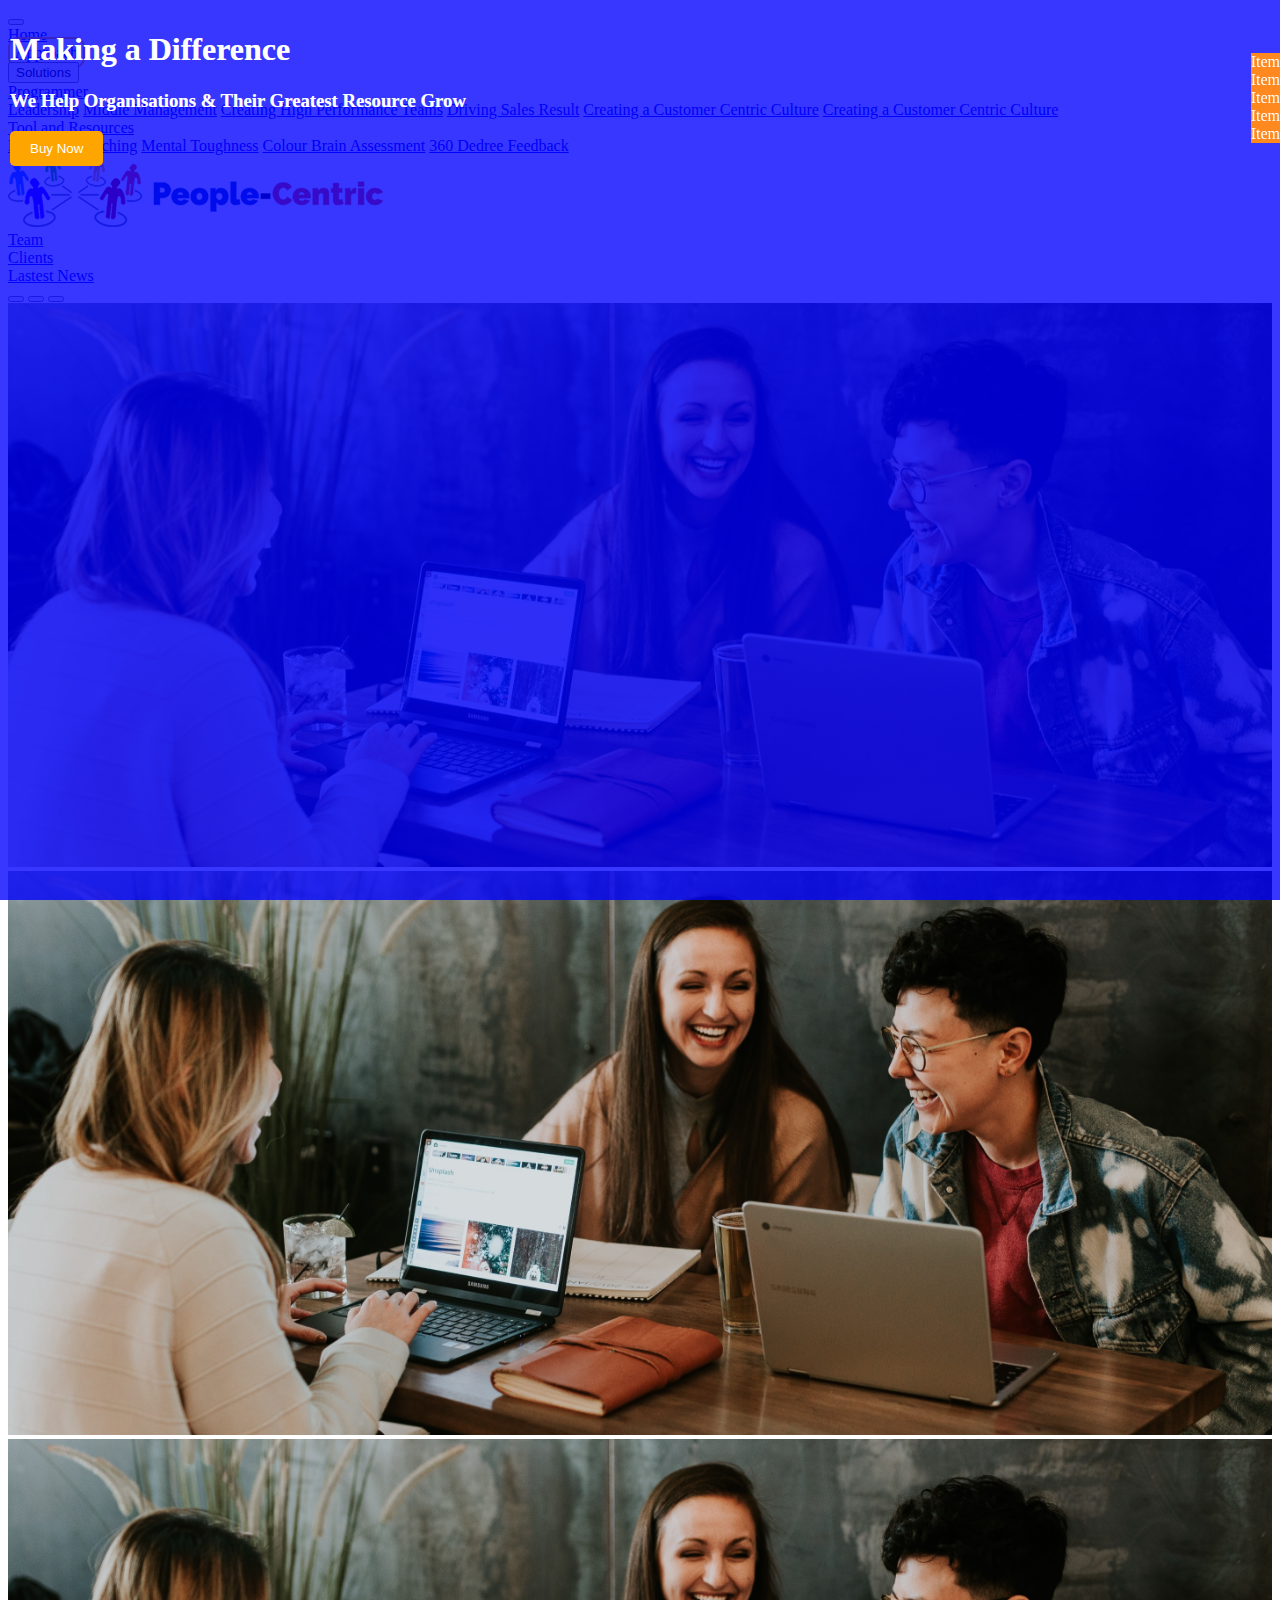
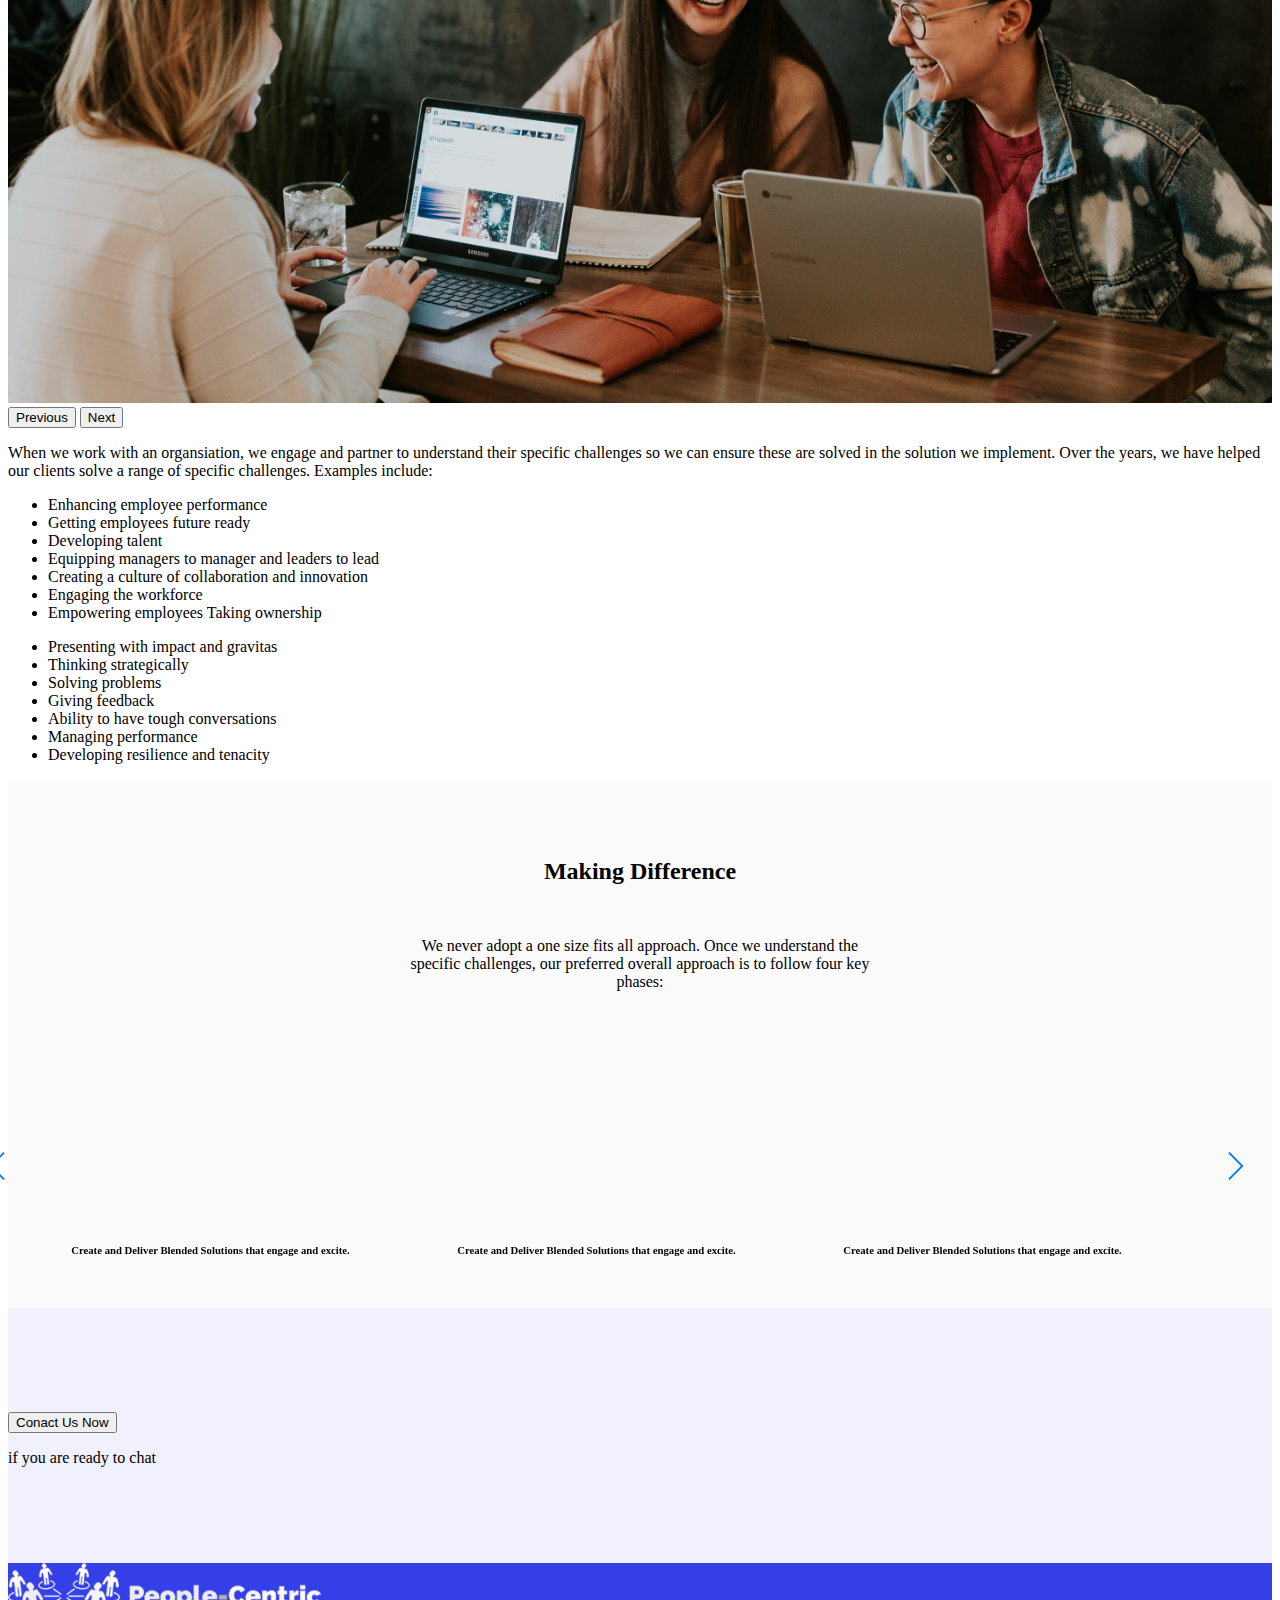
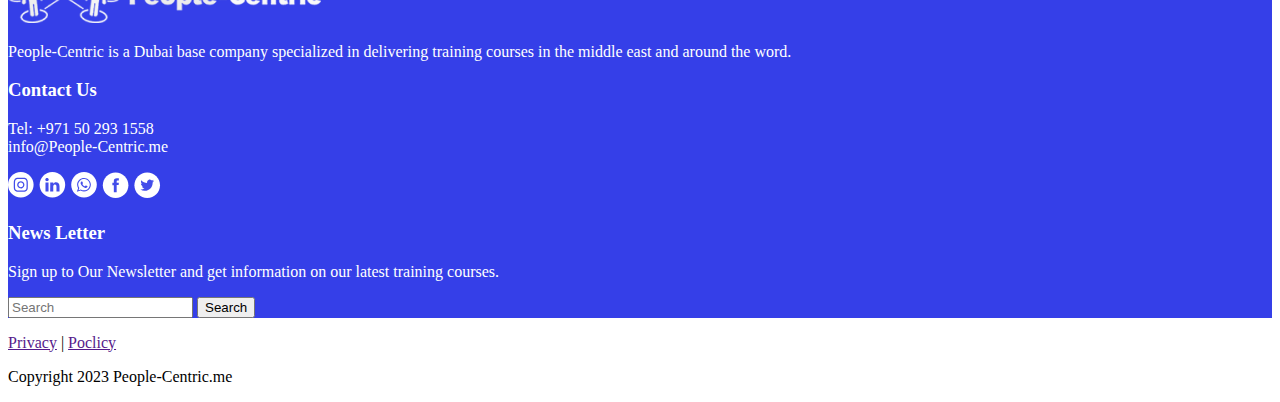
==== approach.html @ beefe62a "magang project 1" ====
<!DOCTYPE html>
<html lang="en">
<head>
    <meta charset="UTF-8">
    <meta name="viewport" content="width=device-width, initial-scale=1.0">
    <title>
        Home
    </title>
    <!-- Link ke Bootstrap CSS -->
    <link href="https://cdn.jsdelivr.net/npm/bootstrap@5.3.2/dist/css/bootstrap.min.css" rel="stylesheet" integrity="sha384-T3c6CoIi6uLrA9TneNEoa7RxnatzjcDSCmG1MXxSR1GAsXEV/Dwwykc2MPK8M2HN" crossorigin="anonymous">
    <link rel="stylesheet" href="css/style.css">
    <link rel="stylesheet" href="css/swiper.css">
</head>
<body>
    <main>
        <!-- Sticky -->
        <div class="stiky">
            <div class="card my-3">
                <div class="card-body">Item</div>
            </div>
            <div class="card my-3">
                <div class="card-body">Item</div>
            </div>
            <div class="card my-3">
                <div class="card-body">Item</div>
            </div>
            <div class="card my-3">
                <div class="card-body">Item</div>
            </div>
            <div class="card my-3">
                <div class="card-body">Item</div>
            </div>
        </div>
        
        <!-- Navigation -->
        <header>
            <nav class="navbar navbar-expand-lg navbar-light bg-light">
                <button class="navbar-toggler" type="button" data-toggle="collapse" data-target="#navbarNavAltMarkup" aria-controls="navbarNavAltMarkup" aria-expanded="false" aria-label="Toggle navigation">
                    <span class="navbar-toggler-icon"></span>
                </button> 
                <div class="collapse navbar-collapse justify-content-center" id="navbarNavAltMarkup">
                    <div class="navbar-nav navi">
                    <li class="nav-item active mx-5  mt-3">
                        <a href="index.html" type="button" class="nav-link ">Home</a>
                    </li>
                    <li class="nav-item mx-5 mt-3">
                        <a class=" nav-link active" href="approach.html">Approach</a>
                    </li>
                    <li class="nav-item mx-5 mt-3">
                        <button type="button" class="btn dropdown-toggle" data-toggle="dropdown">Solutions</button>
                        <div class="dropdown-menu">
                            <div class="dropdown-submenu dropdown-menu-right">
                                    <a class="dropdown-item dropdown-toggle" href="#">Programmer</a>
                                <div class="dropdown-menu">
                                    <a class="dropdown-item" href="#">Leadership</a>
                                    <a class="dropdown-item" href="#">Middle Management</a>
                                    <a class="dropdown-item" href="#">Creating High Performance Teams</a>
                                    <a class="dropdown-item" href="#">Driving Sales Result</a>
                                    <a class="dropdown-item" href="#">Creating a Customer Centric Culture</a>
                                    <a class="dropdown-item" href="#">Creating a Customer Centric Culture</a>
                                </div>
                            </div>
                            <div class="dropdown-submenu">
                                <a class="dropdown-item dropdown-toggle" href="#">Tool and Resources</a>
                            <div class="dropdown-menu">
                                <a class="dropdown-item" href="#">Executive Coaching</a>
                                <a class="dropdown-item" href="#">Mental Toughness</a>
                                <a class="dropdown-item" href="#">Colour Brain Assessment</a>
                                <a class="dropdown-item" href="#">360 Dedree Feedback</a>
                            </div>
                        </div>
                        </div>
                    </li>
                    <li class="nav-item mx-5">
                        <img src="assets/images/logo.png" alt="logo">
                    </li>
                    <li class="nav-item mx-5 mt-3">
                        <a class="nav-link" href="team.html">Team</a>
                    </li>
                    <li class="nav-item mx-5 mt-3">
                        <a class="nav-link" href="#">Clients</a>
                    </li>
                    <li class="nav-item mx-5 mt-3">
                        <a class="nav-link" href="#">Lastest News</a>
                    </li>
                    </div>
                </div>
            </nav>
        </header>
        <!-- Carousel -->
        <div id="myCarousel" class="carousel slide mb-6" data-bs-ride="carousel">
            <div class="carousel-indicators">
                <button type="button" data-bs-target="#myCarousel" data-bs-slide-to="0" class="active" aria-current="true" aria-label="Slide 1"></button>
                <button type="button" data-bs-target="#myCarousel" data-bs-slide-to="1" aria-label="Slide 2"></button>
                <button type="button" data-bs-target="#myCarousel" data-bs-slide-to="2" aria-label="Slide 3"></button>
            </div>
        <div class="carousel-inner">
            <div class="carousel-item active">
                <img class="gambar1" src="assets/images/Rectangle 33.png" alt="">
                <div class="container">
                    <div class="custom-text text-center d-flex flex-column justify-content-center align-items-center">
                        <h1>Making a Difference</h1>
                        <h3>We Help Organisations & Their Greatest Resource Grow</h3>
                        <button class="orange-button px-5">Buy Now</button>
                    </div>
                </div>
            </div>
            <div class="carousel-item">
                <img class="gambar1" src="assets/images/Rectangle 33.png" alt="">
                <div class="container">
                    <div class="custom-text text-center d-flex flex-column justify-content-center align-items-center">
                        <h1>Making a Difference</h1>
                        <h3>We Help Organisations & Their Greatest Resource Grow</h3>
                        <button class="orange-button px-5">Buy Now</button>
                    </div>
                </div>
            </div>
            <div class="carousel-item">
                <img class="gambar1" src="assets/images/Rectangle 33.png" alt="">
                    <div class="container">
                        <div class="custom-text text-center d-flex flex-column justify-content-center align-items-center">
                            <h1>Making a Difference</h1>
                            <h3>We Help Organisations & Their Greatest Resource Grow</h3>
                            <button class="orange-button px-5">Buy Now</button>
                        </div>
                    </div>
                </div>
            </div>
            <button class="carousel-control-prev" type="button" data-bs-target="#myCarousel" data-bs-slide="prev">
                <span class="carousel-control-prev-icon" aria-hidden="true"></span>
                <span class="visually-hidden">Previous</span>
            </button>
            <button class="carousel-control-next" type="button" data-bs-target="#myCarousel" data-bs-slide="next">
                <span class="carousel-control-next-icon" aria-hidden="true"></span>
                <span class="visually-hidden">Next</span>
            </button>
        </div>
        <div class="container px-auto py-3">
            <p>
                When we work with an organsiation, we engage and partner to understand their specific challenges so we can ensure these are solved in the solution we implement. Over the years, we have helped our clients solve a range of specific challenges. Examples include:
            </p>
        </div>
        <div class="container mx-auto">
            <div class="row px-5">
                <div class="col-lg-6 pc-auto py-2">
                    <ul>
                        <li>Enhancing employee performance</li>
                        <li>Getting employees future ready</li>
                        <li>Developing talent</li>
                        <li>Equipping managers to manager and leaders to lead</li>
                        <li>Creating a culture of collaboration and innovation</li>
                        <li>Engaging the workforce</li>
                        <li>Empowering employees Taking ownership</li>
                    </ul>
                </div>
                <div class="col-lg-6 pc-auto py-2">
                    <ul>
                        <li>Presenting with impact and gravitas</li> 
                        <li>Thinking strategically</li> 
                        <li>Solving problems</li> 
                        <li>Giving feedback</li> 
                        <li>Ability to have tough conversations</li> 
                        <li>Managing performance</li> 
                        <li>Developing resilience and tenacity</li>
                    </ul>
                </div>
            </div>
        </div>
        <div id="services" class="cards-2">
            <div class="container">
                <div class="row">
                    <div class="col-lg-12 justify-content-center">
                        <h2><strong>Making Difference</strong></h2>
                        <p>We never adopt a one size fits all approach. Once we understand the <br>
                            specific challenges, our preferred overall approach is to follow four key <br>
                            phases:
                        </p>
                    </div> <!-- end of col -->
                </div> <!-- end of row -->
            </div> <!-- end of container -->
        </div> 
        <!-- Testimonials -->
        <div class="slider">
            <div class="row">
                <div class="col-lg-12">
                    <!-- Card Slider -->
                    <div class="slider-container">
                        <div class="swiper-container card-slider">
                            <div class="swiper-wrapper">
                                
                                <!-- Slide -->
                                <div class="swiper-slide">
                                    <div class="card">
                                        <div class="card-body text-left">
                                            <div class="text-left">
                                                <iframe src="https://www.youtube.com/embed/bhvFPssXGdQ?si=_O1YnfizIsXQ5X53" title="YouTube video player" frameborder="0" allow="accelerometer; autoplay; clipboard-write; encrypted-media; gyroscope; picture-in-picture; web-share" allowfullscreen></iframe>
                                            </div>
                                            <h6>
                                                Create and Deliver Blended Solutions that engage and excite.
                                            </h6>
                                        </div>
                                    </div>
                                </div> <!-- end of swiper-slide -->
                                <!-- end of slide -->
        
                                <div class="swiper-slide">
                                    <div class="card">
                                        <div class="card-body text-left">
                                            <div class="text-left">
                                                <iframe src="https://www.youtube.com/embed/bhvFPssXGdQ?si=_O1YnfizIsXQ5X53" title="YouTube video player" frameborder="0" allow="accelerometer; autoplay; clipboard-write; encrypted-media; gyroscope; picture-in-picture; web-share" allowfullscreen></iframe>
                                            </div>
                                            <h6>
                                                Create and Deliver Blended Solutions that engage and excite.
                                            </h6>
                                        </div>
                                    </div>
                                </div> <!-- end of swiper-slide -->
                                <!-- end of slide -->
        
                                <div class="swiper-slide">
                                    <div class="card">
                                        <div class="card-body text-left">
                                            <div class="text-left">
                                                <iframe src="https://www.youtube.com/embed/bhvFPssXGdQ?si=_O1YnfizIsXQ5X53" title="YouTube video player" frameborder="0" allow="accelerometer; autoplay; clipboard-write; encrypted-media; gyroscope; picture-in-picture; web-share" allowfullscreen></iframe>
                                            </div>
                                            <h6>
                                                Create and Deliver Blended Solutions that engage and excite.
                                            </h6>
                                        </div>
                                    </div>
                                </div> <!-- end of swiper-slide -->
                                <!-- end of slide -->
        
                                <div class="swiper-slide">
                                    <div class="card">
                                        <div class="card-body text-left">
                                            <div class="text-left">
                                                <iframe src="https://www.youtube.com/embed/bhvFPssXGdQ?si=_O1YnfizIsXQ5X53" title="YouTube video player" frameborder="0" allow="accelerometer; autoplay; clipboard-write; encrypted-media; gyroscope; picture-in-picture; web-share" allowfullscreen></iframe>
                                            </div>
                                            <h6>
                                                Create and Deliver Blended Solutions that engage and excite.
                                            </h6>
                                        </div>
                                    </div>
                                </div> <!-- end of swiper-slide -->
                                <!-- end of slide -->
        
                                <div class="swiper-slide">
                                    <div class="card">
                                        <div class="card-body text-left">
                                            <div class="text-left">
                                                <iframe src="https://www.youtube.com/embed/bhvFPssXGdQ?si=_O1YnfizIsXQ5X53" title="YouTube video player" frameborder="0" allow="accelerometer; autoplay; clipboard-write; encrypted-media; gyroscope; picture-in-picture; web-share" allowfullscreen></iframe>
                                            </div>
                                            <h6>
                                                Create and Deliver Blended Solutions that engage and excite.
                                            </h6>
                                        </div>
                                    </div>
                                </div> <!-- end of swiper-slide -->
                                <!-- end of slide -->
        
                                <div class="swiper-slide">
                                    <div class="card">
                                        <div class="card-body text-left">
                                            <div class="text-left">
                                                <iframe src="https://www.youtube.com/embed/bhvFPssXGdQ?si=_O1YnfizIsXQ5X53" title="YouTube video player" frameborder="0" allow="accelerometer; autoplay; clipboard-write; encrypted-media; gyroscope; picture-in-picture; web-share" allowfullscreen></iframe>
                                            </div>
                                            <h6>
                                                Create and Deliver Blended Solutions that engage and excite.
                                            </h6>
                                        </div>
                                    </div>
                                </div> <!-- end of swiper-slide -->
                                <!-- end of slide -->
                            
                            </div> <!-- end of swiper-wrapper -->
        
                            <!-- Add Arrows -->
                            <div class="swiper-button-next"></div>
                            <div class="swiper-button-prev"></div>
                            <!-- end of add arrows -->
        
                        </div> <!-- end of swiper-container -->
                    </div> <!-- end of sliedr-container -->
                    <!-- end of card slider -->

                </div> <!-- end of col -->
            </div> <!-- end of row -->
        </div> <!-- end of slider -->
    <!-- end of testimonials -->
    <div id="intro2" class="basic-1 intro2">
        <div class="container">
            <div class="row">
                <div class="col-lg-12">
                    <div class="text-container">
                        <div class="section-title text-center">
                            <button class="btn btn-warning">Conact Us Now</button>
                            <p>if you are ready to chat</p>
                        </div>
                    </div> <!-- end of text-container -->
                </div> <!-- end of col -->
            </div> <!-- end of row -->
        </div> <!-- end of container -->
    </div> <!-- end of basic-1 -->
        <!-- FOOTER -->
        <footer class="">
            <section class="footer-section">
                <div class="container p-3">
                    <div class="row">
                    <div class="col-lg-4">
                        <img class="footer-logo" src="assets/images/footer-logo.png" alt="">
                        <p class="footer-subtitle">People-Centric is a Dubai base company specialized in delivering training courses in the middle east and around the word.</p>
                    </div>
                    <div class="col-lg-3">
                        <h3 class="footer-title">Contact Us</h3>
                        <p class="footer-subtitle">Tel: +971 50 293 1558
                        <br>info@People-Centric.me</p>
                        <svg xmlns="http://www.w3.org/2000/svg" width="153" height="27" viewBox="0 0 153 27" fill="none">
                            <path d="M44.403 25.6028C51.473 25.6028 57.2044 19.8714 57.2044 12.8014C57.2044 5.73138 51.473 0 44.403 0C37.3329 0 31.6016 5.73138 31.6016 12.8014C31.6016 19.8714 37.3329 25.6028 44.403 25.6028Z" fill="white"/>
                            <path d="M51.5128 14.3431V19.598H48.4705V14.6987C48.4705 13.4739 47.9964 12.6047 46.9296 12.6047C46.5864 12.6124 46.2531 12.7216 45.9719 12.9185C45.6906 13.1154 45.474 13.3911 45.3492 13.711C45.2793 13.9547 45.2525 14.2087 45.2702 14.4617V19.598H42.2279C42.2279 19.598 42.2674 11.3008 42.2279 10.4316H45.2702V11.7354C45.2307 11.7354 45.2307 11.7354 45.2307 11.7749H45.2702C45.5407 11.2965 45.9389 10.9027 46.4203 10.6375C46.9018 10.3724 47.4475 10.2463 47.9964 10.2735C50.0114 10.2735 51.5128 11.5774 51.5128 14.3826V14.3431ZM39.0275 6.0064C38.8083 5.99027 38.5881 6.01891 38.3804 6.09059C38.1726 6.16226 37.9816 6.27546 37.8189 6.42331C37.6563 6.57116 37.5255 6.75056 37.4344 6.95059C37.3433 7.15061 37.2938 7.36708 37.2891 7.58682C37.2885 7.80473 37.3329 8.02041 37.4196 8.22031C37.5064 8.42021 37.6335 8.60002 37.7931 8.74844C37.9526 8.89686 38.1411 9.01068 38.3468 9.08275C38.5524 9.15482 38.7707 9.18359 38.988 9.16724H39.0275C39.2448 9.18359 39.4631 9.15482 39.6688 9.08275C39.8744 9.01068 40.0629 8.89686 40.2225 8.74844C40.382 8.60002 40.5092 8.42021 40.5959 8.22031C40.6826 8.02041 40.7271 7.80473 40.7265 7.58682C40.7271 7.36892 40.6826 7.15324 40.5959 6.95334C40.5092 6.75344 40.382 6.57363 40.2225 6.42521C40.0629 6.27679 39.8744 6.16297 39.6688 6.0909C39.4631 6.01883 39.2448 5.99006 39.0275 6.0064ZM37.4866 19.598H40.5289V10.4316H37.4866V19.598Z" fill="#434DEA"/>
                            <path d="M107.606 26.0012C114.676 26.0012 120.407 20.2699 120.407 13.1998C120.407 6.12982 114.676 0.398438 107.606 0.398438C100.536 0.398438 94.8047 6.12982 94.8047 13.1998C94.8047 20.2699 100.536 26.0012 107.606 26.0012Z" fill="white"/>
                            <path d="M105.829 20.2318H108.674V13.1199H110.649L110.847 10.7492H108.674V9.40588C108.674 8.85273 108.792 8.61567 109.306 8.61567H110.847V6.16602H108.911C106.777 6.16602 105.829 7.11427 105.829 8.89224V10.7492H104.367V13.1594H105.829V20.2318Z" fill="#434DEA"/>
                            <path d="M12.8014 25.6028C19.8714 25.6028 25.6028 19.8714 25.6028 12.8014C25.6028 5.73138 19.8714 0 12.8014 0C5.73138 0 0 5.73138 0 12.8014C0 19.8714 5.73138 25.6028 12.8014 25.6028Z" fill="white"/>
                            <path d="M12.7985 7.03387H15.6432C16.0868 7.05146 16.5257 7.13126 16.9471 7.27093C17.2596 7.37586 17.5435 7.55176 17.7765 7.78484C18.0096 8.01791 18.1855 8.30182 18.2905 8.61429C18.4301 9.03566 18.5099 9.47456 18.5275 9.91813C18.567 10.6688 18.567 10.8664 18.567 12.7629C18.567 14.6594 18.567 14.8569 18.5275 15.6076C18.5099 16.0512 18.4301 16.4901 18.2905 16.9115C18.1855 17.224 18.0096 17.5079 17.7765 17.7409C17.5435 17.974 17.2596 18.1499 16.9471 18.2548C16.5257 18.3945 16.0868 18.4743 15.6432 18.4919H9.95374C9.51017 18.4743 9.07126 18.3945 8.64989 18.2548C8.33742 18.1499 8.05352 17.974 7.82044 17.7409C7.58737 17.5079 7.41147 17.224 7.30653 16.9115C7.16686 16.4901 7.08706 16.0512 7.06947 15.6076C7.02996 14.8569 7.02996 14.6594 7.02996 12.7629C7.02996 10.8664 7.02996 10.6688 7.06947 9.91813C7.08706 9.47456 7.16686 9.03566 7.30653 8.61429C7.41147 8.30182 7.58737 8.01791 7.82044 7.78484C8.05352 7.55176 8.33742 7.37586 8.64989 7.27093C9.07126 7.13126 9.51017 7.05146 9.95374 7.03387H12.7985ZM12.7985 5.76953H9.91423C9.32268 5.79193 8.73733 5.89836 8.17576 6.08561C7.25252 6.48127 6.51687 7.21692 6.12122 8.14016C5.93396 8.70173 5.82754 9.28708 5.80513 9.87862C5.76562 10.6293 5.76562 10.8664 5.76562 12.7629C5.76562 14.6594 5.76562 14.8965 5.80513 15.6472C5.82754 16.2387 5.93396 16.824 6.12122 17.3856C6.51687 18.3089 7.25252 19.0445 8.17576 19.4402C8.73733 19.6274 9.32268 19.7338 9.91423 19.7562H15.6828C16.2743 19.7338 16.8597 19.6274 17.4212 19.4402C18.3445 19.0445 19.0801 18.3089 19.4758 17.3856C19.663 16.824 19.7694 16.2387 19.7918 15.6472C19.8314 14.8965 19.8314 14.6594 19.8314 12.7629C19.8314 10.8664 19.8314 10.6293 19.7918 9.87862C19.7694 9.28708 19.663 8.70173 19.4758 8.14016C19.0801 7.21692 18.3445 6.48127 17.4212 6.08561C16.8597 5.89836 16.2743 5.79193 15.6828 5.76953H12.7985Z" fill="#434DEA"/>
                            <path d="M12.799 9.16602C12.0801 9.16602 11.3773 9.3792 10.7795 9.77862C10.1818 10.178 9.71588 10.7457 9.44076 11.4099C9.16564 12.0741 9.09365 12.805 9.23391 13.5101C9.37416 14.2152 9.72036 14.8629 10.2287 15.3713C10.7371 15.8796 11.3848 16.2258 12.0899 16.3661C12.795 16.5064 13.5259 16.4344 14.1901 16.1593C14.8543 15.8841 15.422 15.4182 15.8214 14.8205C16.2208 14.2227 16.434 13.5199 16.434 12.801C16.434 11.8369 16.051 10.9124 15.3693 10.2307C14.6876 9.54898 13.7631 9.16602 12.799 9.16602ZM12.799 15.1321C12.338 15.1321 11.8873 14.9954 11.5039 14.7392C11.1206 14.4831 10.8218 14.119 10.6454 13.6931C10.4689 13.2671 10.4228 12.7984 10.5127 12.3462C10.6026 11.894 10.8247 11.4786 11.1507 11.1526C11.4767 10.8266 11.8921 10.6046 12.3443 10.5147C12.7964 10.4247 13.2652 10.4709 13.6911 10.6473C14.1171 10.8237 14.4811 11.1225 14.7373 11.5059C14.9934 11.8892 15.1301 12.3399 15.1301 12.801C15.1355 13.1086 15.0789 13.4141 14.9636 13.6994C14.8483 13.9846 14.6768 14.2437 14.4593 14.4612C14.2418 14.6788 13.9826 14.8503 13.6974 14.9656C13.4122 15.0808 13.1066 15.1375 12.799 15.1321Z" fill="#434DEA"/>
                            <path d="M17.4265 9.04892C17.4266 9.16129 17.4039 9.27251 17.3597 9.37584C17.3156 9.47917 17.2509 9.57246 17.1696 9.65004C17.0884 9.72763 16.9922 9.7879 16.8869 9.82719C16.7816 9.86649 16.6695 9.88399 16.5572 9.87864C16.3372 9.87864 16.1261 9.79122 15.9705 9.63562C15.8149 9.48002 15.7275 9.26897 15.7275 9.04892C15.7222 8.93668 15.7397 8.82452 15.779 8.71925C15.8182 8.61398 15.8785 8.51779 15.9561 8.43651C16.0337 8.35523 16.127 8.29055 16.2303 8.2464C16.3336 8.20226 16.4449 8.17956 16.5572 8.17969C16.6714 8.17969 16.7844 8.20217 16.8899 8.24585C16.9953 8.28954 17.0911 8.35357 17.1719 8.43428C17.2526 8.515 17.3166 8.61082 17.3603 8.71628C17.404 8.82174 17.4265 8.93477 17.4265 9.04892Z" fill="white"/>
                            <path d="M76.0045 25.6028C83.0745 25.6028 88.8059 19.8714 88.8059 12.8014C88.8059 5.73138 83.0745 0 76.0045 0C68.9345 0 63.2031 5.73138 63.2031 12.8014C63.2031 19.8714 68.9345 25.6028 76.0045 25.6028Z" fill="white"/>
                            <path fill-rule="evenodd" clip-rule="evenodd" d="M82.8778 12.4469C82.7619 10.7068 81.9926 9.07474 80.7243 7.87781C79.4559 6.68087 77.7821 6.00743 76.0382 5.99244C74.2943 5.97745 72.6091 6.62201 71.3204 7.79697C70.0316 8.97193 69.2345 10.5905 69.0886 12.3283V12.6049C69.0815 13.8589 69.4235 15.0902 70.0764 16.1609L68.8516 19.8353L72.6446 18.6105C73.6913 19.1966 74.8733 19.4985 76.0729 19.4863C77.2725 19.4741 78.448 19.1482 79.4826 18.541C80.5173 17.9338 81.375 17.0664 81.9706 16.025C82.5662 14.9837 82.879 13.8046 82.8778 12.6049V12.4469ZM76.003 18.3735C74.8667 18.375 73.7546 18.0455 72.8026 17.4252L70.5505 18.1364L71.3012 16.0028C70.5745 15.0197 70.1864 13.8274 70.1949 12.6049C70.1898 12.4197 70.203 12.2344 70.2344 12.0518C70.4141 10.6394 71.1063 9.34227 72.1794 8.40671C73.2526 7.47115 74.6321 6.96235 76.0557 6.97698C77.4794 6.99161 78.8481 7.52863 79.9018 8.48605C80.9555 9.44346 81.6209 10.7546 81.7715 12.1703V12.6049C81.7715 14.1348 81.1637 15.6021 80.0819 16.6839C79.0001 17.7657 77.5329 18.3735 76.003 18.3735Z" fill="#434DEA"/>
                            <path fill-rule="evenodd" clip-rule="evenodd" d="M79.1295 13.9878L77.9837 13.4742C77.8257 13.3951 77.7071 13.3556 77.6281 13.5532L77.075 14.1853C76.9959 14.3039 76.8774 14.3039 76.7194 14.2249C76.2072 14.0443 75.7369 13.7621 75.3365 13.3951C74.978 13.0608 74.6716 12.6746 74.4278 12.2493C74.4048 12.2244 74.3874 12.1948 74.3769 12.1626C74.3663 12.1304 74.3628 12.0962 74.3665 12.0625C74.3703 12.0288 74.3812 11.9963 74.3986 11.9672C74.416 11.9381 74.4394 11.913 74.4673 11.8937L74.7438 11.6172C74.7667 11.5969 74.7809 11.5686 74.7834 11.5381L74.9019 11.3406C74.9296 11.2925 74.9442 11.238 74.9442 11.1825C74.9442 11.1271 74.9296 11.0726 74.9019 11.0245L74.3883 9.79968C74.2302 9.44409 74.1117 9.52311 73.9932 9.52311H73.6771C73.5851 9.52311 73.4943 9.54453 73.412 9.58567C73.3297 9.62682 73.2581 9.68656 73.2029 9.76017C73.0091 9.93333 72.8555 10.1469 72.7531 10.3858C72.6507 10.6248 72.602 10.8832 72.6103 11.143C72.6113 11.3464 72.6515 11.5476 72.7288 11.7357C72.8444 12.1547 73.0463 12.545 73.3215 12.8815C73.4005 13 74.4673 14.7385 76.2057 15.4102C77.9442 16.0818 77.9047 15.8448 78.2208 15.8448C78.5369 15.8448 79.248 15.4102 79.3666 15.0151C79.4878 14.7706 79.5293 14.4942 79.4851 14.2249L79.1295 13.9878Z" fill="#434DEA"/>
                            <path d="M139.208 26.0012C146.278 26.0012 152.009 20.2699 152.009 13.1998C152.009 6.12982 146.278 0.398438 139.208 0.398438C132.138 0.398438 126.406 6.12982 126.406 13.1998C126.406 20.2699 132.138 26.0012 139.208 26.0012Z" fill="white"/>
                            <path d="M132.375 17.5074C133.657 18.3384 135.154 18.7777 136.682 18.7718C141.897 18.7718 144.821 14.3466 144.663 10.3956C145.22 10.0092 145.691 9.5114 146.046 8.93366C145.547 9.17394 145.014 9.33396 144.465 9.40779C145.049 9.04388 145.483 8.48337 145.69 7.82737C145.133 8.14484 144.535 8.38414 143.912 8.53856C143.496 8.07141 142.935 7.75684 142.32 7.64488C141.704 7.53293 141.069 7.63 140.515 7.92068C139.96 8.21136 139.519 8.67895 139.262 9.24909C139.004 9.81924 138.944 10.4592 139.092 11.0672C137.979 11.0118 136.89 10.7229 135.896 10.2191C134.903 9.7154 134.026 9.00819 133.323 8.14345C132.961 8.76178 132.85 9.4951 133.012 10.193C133.173 10.891 133.596 11.5006 134.192 11.897C133.733 11.9009 133.282 11.7779 132.889 11.5414C132.885 12.2024 133.112 12.8439 133.53 13.3559C133.948 13.8678 134.532 14.2181 135.18 14.3466C134.754 14.4592 134.308 14.4727 133.876 14.3861C134.062 14.9469 134.416 15.437 134.889 15.7903C135.363 16.1437 135.933 16.3431 136.524 16.3616C135.338 17.2608 133.854 17.6709 132.375 17.5074Z" fill="#434DEA"/>
                        </svg>
                    </div>
                        <div class="col-lg-5">
                            <h3 class="footer-title">News Letter</h3>
                            <p class="footer-subtitle">Sign up to Our Newsletter and get information on our latest training courses.</p>
                            <div class="row">
                                <form class="form-inline my-2 my-lg-0">
                                    <input class="form- mr-sm-2" type="text" placeholder="Search" aria-label="Search">
                                    <button class="btn btn-warning my-2 my-sm-0" type="submit">Search</button>
                                </form>
                            </div>
                            
                        </div>
                    </div>
                </div>
            </section>
            <div class="container px-auto">
                <p class="pt-2 float-end"><a href="">Privacy</a> | <a href="">Poclicy</a></p>
                <p class="py-2">Copyright 2023 People-Centric.me</p>
            </div>
        </footer>
      </main>
        <!-- Script JavaScript untuk Bootstrap (diperlukan) -->
        <script src="https://ajax.googleapis.com/ajax/libs/jquery/3.5.1/jquery.min.js"></script>
        <script src="https://cdnjs.cloudflare.com/ajax/libs/popper.js/1.16.0/umd/popper.min.js"></script>
        <script src="https://maxcdn.bootstrapcdn.com/bootstrap/4.5.2/js/bootstrap.min.js"></script>
        <script src="https://cdn.jsdelivr.net/npm/@popperjs/core@2.9.2/dist/umd/popper.min.js" integrity="sha384-IQsoLXl5PILFhosVNubq5LC7Qb9DXgDA9i+tQ8Zj3iwWAwPtgFTxbJ8NT4GN1R8p" crossorigin="anonymous"></script>
        <script src="https://cdn.jsdelivr.net/npm/bootstrap@5.0.2/dist/js/bootstrap.min.js" integrity="sha384-cVKIPhGWiC2Al4u+LWgxfKTRIcfu0JTxR+EQDz/bgldoEyl4H0zUF0QKbrJ0EcQF" crossorigin="anonymous"></script>
        <script src="https://cdn.jsdelivr.net/npm/bootstrap@5.0.2/dist/js/bootstrap.bundle.min.js" integrity="sha384-MrcW6ZMFYlzcLA8Nl+NtUVF0sA7MsXsP1UyJoMp4YLEuNSfAP+JcXn/tWtIaxVXM" crossorigin="anonymous"></script>
        <script>
            $(document).ready(function(){
                // Aktifkan submenu 3 ketika "Submenu 3" diklik
                $(".dropdown-submenu a.dropdown-item.dropdown-toggle").on("click", function(e){
                    $(this).next('div').toggle();
                    e.stopPropagation();
                    e.preventDefault();
                });
            });
            </script>
            <script src="js/swiper.min.js"></script> <!-- Swiper for image and text sliders -->
            <script src="js/morphext.min.js"></script> <!-- Morphtext rotating text in the header -->
            <script src="js/scripts.js"></script> <!-- Custom scripts -->
</body>
</html>
---- css/style.css ----
.bd-placeholder-img {
    font-size: 1.125rem;
    text-anchor: middle;
    -webkit-user-select: none;
    -moz-user-select: none;
    user-select: none;
  }

  a.active{
      border: 2px solid orange;
      border-radius: 10px;
      padding: 5px;
  }

  .nav{
    z-index: 2;
  }

  .navi a:hover {
    border: 2px solid orange;
    background-color: #353FE8;
    border-radius: 10px;
    color: white;
  }

  a.active:hover{
    border: 2px solid orange;
    border-radius: 10px;
    color: white;
}

  @media (min-width: 768px) {
    .bd-placeholder-img-lg {
      font-size: 3.5rem;
    }
  }

  .b-example-divider {
    width: 100%;
    height: 3rem;
    background-color: rgba(0, 0, 0, .1);
    border: solid rgba(0, 0, 0, .15);
    border-width: 1px 0;
    box-shadow: inset 0 .5em 1.5em rgba(0, 0, 0, .1), inset 0 .125em .5em rgba(0, 0, 0, .15);
  }

  .b-example-vr {
    flex-shrink: 0;
    width: 1.5rem;
    height: 100vh;
  }

  .bi {
    vertical-align: -.125em;
    fill: currentColor;
  }

  .nav-scroller {
    position: relative;
    z-index: 2;
    height: 2.75rem;
    overflow-y: hidden;
  }

  .nav-scroller .nav {
    display: flex;
    flex-wrap: nowrap;
    padding-bottom: 1rem;
    margin-top: -1px;
    overflow-x: auto;
    text-align: center;
    white-space: nowrap;
    -webkit-overflow-scrolling: touch;
  }

  .btn-bd-primary {
    --bd-violet-bg: #712cf9;
    --bd-violet-rgb: 112.520718, 44.062154, 249.437846;

    --bs-btn-font-weight: 600;
    --bs-btn-color: var(--bs-white);
    --bs-btn-bg: var(--bd-violet-bg);
    --bs-btn-border-color: var(--bd-violet-bg);
    --bs-btn-hover-color: var(--bs-white);
    --bs-btn-hover-bg: #6528e0;
    --bs-btn-hover-border-color: #6528e0;
    --bs-btn-focus-shadow-rgb: var(--bd-violet-rgb);
    --bs-btn-active-color: var(--bs-btn-hover-color);
    --bs-btn-active-bg: #5a23c8;
    --bs-btn-active-border-color: #5a23c8;
  }

  .bd-mode-toggle {
    z-index: 1500;
  }

  .bd-mode-toggle .dropdown-menu .active .bi {
    display: block !important;
  }

  .gambar1 {
    width: 100%; 
    height: auto; 
  }

  .gambar-section-1 {
    width: 100%; /* Mengisi lebar div */
    height: auto; /* Menyesuaikan tinggi sesuai aspek gambar */
    /* width: ; */
  }

  .basic-1 {
	padding-top: 6.5rem;
	padding-bottom: 3rem;
}

/*********************/
/*    04. Header     */
/*********************/
.header {
	background: linear-gradient(rgba(0, 0, 0, 0.3), rgba(0, 0, 0, 0.5)), url('../assets/images/mengajar\ mandiri.png') center center no-repeat;
	background-size: cover;
}

.header .header-content {
	padding-top: 8rem;
	padding-bottom: 2.125rem;
	text-align: center;
}

.header .text-container {
	margin-bottom: 3rem;
}

.header h1 {
	margin-bottom: 0.5rem;
	color: #fff;
}

.header .p-large {
	margin-bottom: 2rem;
	color: #dfe5ec;
}

.header .btn-solid-lg {
	margin-right: 0.5rem;
	margin-bottom: 1.25rem;
}

/*********************/
/*     05. Intro     */
/*********************/
.basic-1 {
	padding-top: 6.5rem;
	padding-bottom: 3rem;
}

.basic-1 .text-container {
	margin-bottom: 3rem;
}

.basic-1 .section-title {
	margin-bottom: 0.5rem;
}

.basic-1 h2 {
	margin-bottom: 1.375rem;
}

.basic-1 .testimonial-author {
	color: #484a46;
}

/* Hover Animation */
.basic-1 .image-container {
	overflow: hidden;
	border-radius: 0.25rem;
}

.basic-1 .image-container img {
	margin: 0;
	border-radius: 0.25rem;
	transition: all 0.3s;
}

.basic-1 .image-container:hover img {
	-moz-transform: scale(1.15);
	-webkit-transform: scale(1.15);
	transform: scale(1.15);
} 

.cards-2 {
	padding-top: 3.625rem;	
	padding-bottom: 1.25rem;	
	background-color: #fbfbfb;
}

.cards-2 .section-title {
	margin-bottom: 0.5rem;
	text-align: center;
}

.cards-2 h2 {
	margin-bottom: 3.25rem;
	text-align: center;
}
.cards-2 p {
	/* margin-bottom: 3.25rem; */
	text-align: center;
}

.cards-2 .card {
	margin-bottom: 5.625rem;
	border: none;
	background-color: transparent;
}

.cards-2 .card-image img {
	border-top-left-radius: 0.375rem;
	border-top-right-radius: 0.375rem;
}

.cards-2 .card-body {
	padding: 2.25rem 2rem 2.125rem 2rem;
	border: 1px solid #ebe8e8;
	border-bottom-left-radius: 0.375rem;
	border-bottom-right-radius: 0.375rem;
	background-color: #fff;
}

.cards-2 h3 {
	margin-bottom: 0.75rem;
	text-align: center;
}

.cards-2 .list-unstyled {
	margin-bottom: 1.5rem;
}

.cards-2 .list-unstyled .fas {
	color: #14bf98;
	font-size: 0.5rem;
	line-height: 1.375rem;
}

.cards-2 .list-unstyled .media-body {
	margin-left: 0.625rem;
}

.cards-2 .price {
	margin-bottom: 0.25rem;
	color: #484a46;
	font: 700 1rem/1.5rem "Montserrat", sans-serif;
	text-align: center;
}

.cards-2 .price span {
	color: #14bf98;
}

.cards-2 .button-container {
	margin-top: -1.375rem;
	text-align: center;
}

.cards-2 .btn-solid-reg:hover {
	background-color: #fff;
}

.no-gutters .col {
    padding-right: 0;
    padding-left: 0;
}

.orange-button {
    background-color: orange; /* Warna latar belakang oranye */
    color: white; /* Warna teks putih */
    padding: 10px 20px; /* Padding tombol */
    border: none; /* Hapus border */
    border-radius: 5px; /* Tambahkan sudut melengkung */
    cursor: pointer; /* Ganti kursor saat mengarahkan ke tombol */
}

/* Hover efek untuk tombol */
.orange-button:hover {
    background-color: darkorange; /* Warna latar belakang yang berbeda saat dihover */
}

.intro2{
	background-color: #F1F1FD;
}

.intro2-title{
	color: white;
}

.intro2-subtitle{
	color: white;
}

.offer1 {
    background-color: #F1F1FD;
}

.offer2 {
    background-color: #353FE8;
}

.offer-subtitle{
    color: white;
}

.profile{
    padding-left: 2rem;
    padding-right: 2rem;
    padding-bottom:2rem ;
    margin-top: 0;
}

.footer-section {
  background-color: #353FE8;
}

.footer-subtitle {
  color: white;
}

.footer-title {
  color: white;
}

.stiky{
  position: fixed;
  transform: translateY(50%);
  z-index: 1;
  float: right;
  right: 0;
}

.stiky .card-body{
  background-color: #FF881F;
  color: white;
}

.custom-text {
  position: absolute;
  background-color: rgba(0, 0, 255, 0.4); /* Latar belakang biru dengan opasitas 60% */
  padding: 10px;
  top: 0;
  bottom: 0;
  left: 0;
  right: 0;
  color: #fff; /* Warna teks putih */
}

/* Slider */

.slider {
	padding-top: 2.375rem;
	padding-bottom: 2.5rem;
	background-color: #fbfbfb;
}

.slider h6 {
	margin-bottom: 0.75rem;
	text-align: left;
}

.slider .slider-container {
	position: relative;
}

.slider .swiper-container {
	position: static;
	width: 90%;
	text-align: left;
}

.slider .swiper-button-prev:focus,
.slider .swiper-button-next:focus {
	/* even if you can't see it chrome you can see it on mobile device */
	outline: none;
}

.slider .swiper-button-prev {
	left: -1.5rem;
	background-size: 1.125rem 1.75rem;
}

.slider .swiper-button-next {
	right: 1.5rem;
	background-size: 1.125rem 1.75rem;
}

.slider .card {
	position: relative;
	border: none;
	background-color: transparent;
}

.slider .card-image {
	width: auto;
	height: auto;
	margin-left: auto;
}

.slider .card .card-body {
	padding-bottom: 0;
}

.slider .testimonial-text {
	margin-bottom: 0.625rem;
}

.slider .testimonial-author {
	color: #484a46;
}
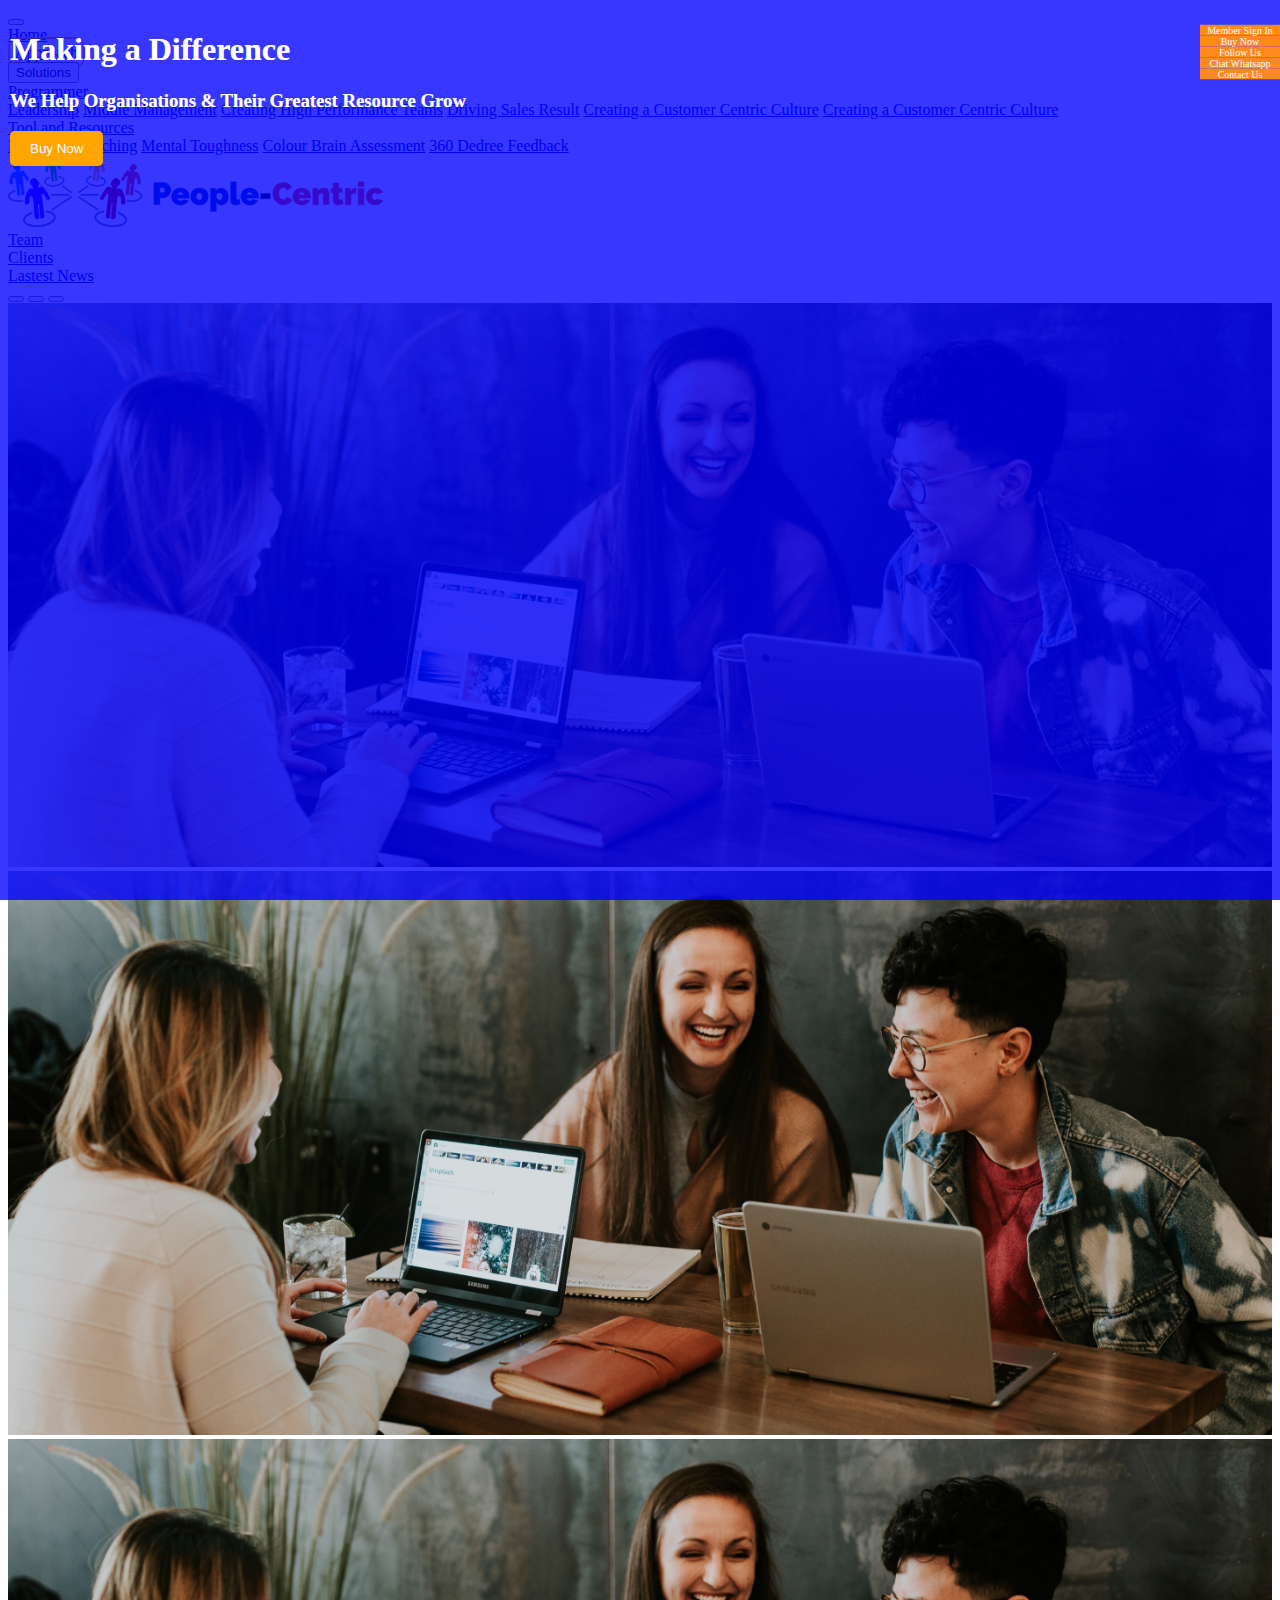
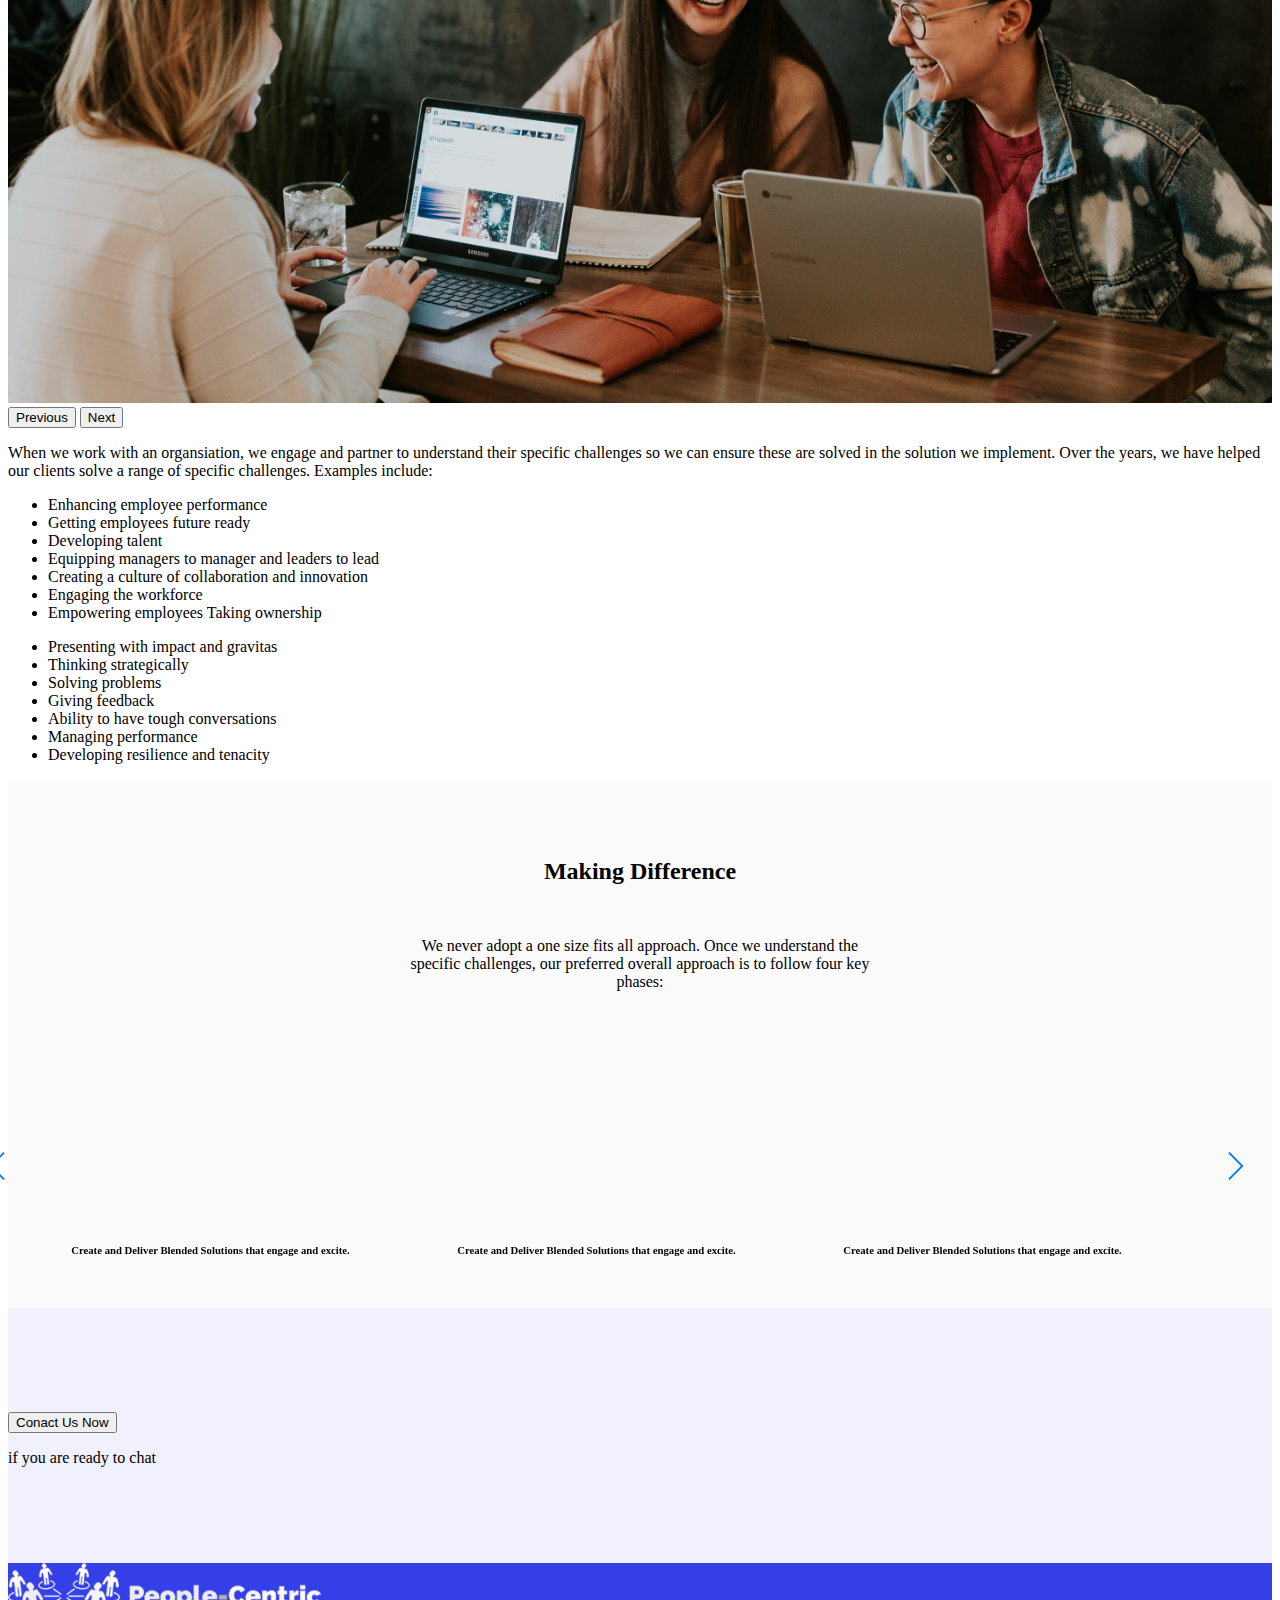
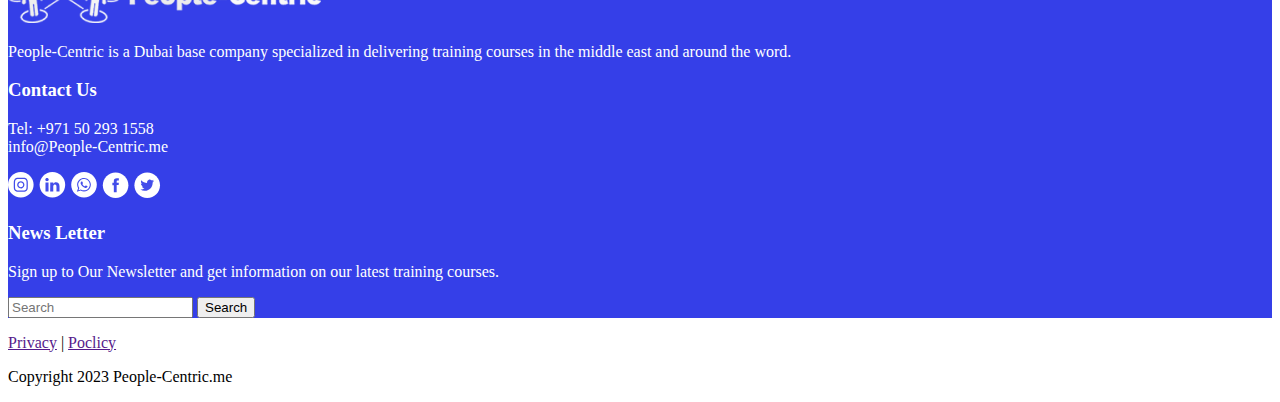
==== commit d7096242: "update" ====
--- a/approach.html
+++ b/approach.html
@@ -14,21 +14,22 @@
 <body>
     <main>
         <!-- Sticky -->
+        <!-- Sticky -->
         <div class="stiky">
             <div class="card my-3">
-                <div class="card-body">Item</div>
-            </div>
-            <div class="card my-3">
-                <div class="card-body">Item</div>
-            </div>
-            <div class="card my-3">
-                <div class="card-body">Item</div>
-            </div>
-            <div class="card my-3">
-                <div class="card-body">Item</div>
-            </div>
-            <div class="card my-3">
-                <div class="card-body">Item</div>
+                <div class="card-body"><a href="">Member Sign In</a></div>
+            </div>
+            <div class="card my-3">
+                <div class="card-body"><a href="">Buy Now</a></div>
+            </div>
+            <div class="card my-3">
+                <div class="card-body"><a href="">Follow Us</a></div>
+            </div>
+            <div class="card my-3">
+                <div class="card-body"><a href="">Chat Whatsapp</a></div>
+            </div>
+            <div class="card my-3">
+                <div class="card-body"><a href="">Contact Us</a></div>
             </div>
         </div>
         
@@ -52,7 +53,7 @@
                             <div class="dropdown-submenu dropdown-menu-right">
                                     <a class="dropdown-item dropdown-toggle" href="#">Programmer</a>
                                 <div class="dropdown-menu">
-                                    <a class="dropdown-item" href="#">Leadership</a>
+                                    <a class="dropdown-item" href="leadership.html">Leadership</a>
                                     <a class="dropdown-item" href="#">Middle Management</a>
                                     <a class="dropdown-item" href="#">Creating High Performance Teams</a>
                                     <a class="dropdown-item" href="#">Driving Sales Result</a>
@@ -63,7 +64,7 @@
                             <div class="dropdown-submenu">
                                 <a class="dropdown-item dropdown-toggle" href="#">Tool and Resources</a>
                             <div class="dropdown-menu">
-                                <a class="dropdown-item" href="#">Executive Coaching</a>
+                                <a class="dropdown-item" href="solutions.html">Executive Coaching</a>
                                 <a class="dropdown-item" href="#">Mental Toughness</a>
                                 <a class="dropdown-item" href="#">Colour Brain Assessment</a>
                                 <a class="dropdown-item" href="#">360 Dedree Feedback</a>
--- a/css/style.css
+++ b/css/style.css
@@ -331,13 +331,24 @@
 
 .stiky{
   position: fixed;
-  transform: translateY(50%);
-  z-index: 1;
+  transform: translateY(30%);
+  z-index: 100;
   float: right;
   right: 0;
 }
 
+.stiky a {
+  color: white;
+  text-decoration: none;
+}
+
+.stiky .card{
+  text-align: center;
+  width: 5rem;
+  height: auto;
+}
 .stiky .card-body{
+  font-size: 10px;
   background-color: #FF881F;
   color: white;
 }
@@ -356,6 +367,7 @@
 /* Slider */
 
 .slider {
+  vertical-align: middle;
 	padding-top: 2.375rem;
 	padding-bottom: 2.5rem;
 	background-color: #fbfbfb;
@@ -373,12 +385,11 @@
 .slider .swiper-container {
 	position: static;
 	width: 90%;
-	text-align: left;
+	text-align: center;
 }
 
 .slider .swiper-button-prev:focus,
 .slider .swiper-button-next:focus {
-	/* even if you can't see it chrome you can see it on mobile device */
 	outline: none;
 }
 
@@ -399,7 +410,7 @@
 }
 
 .slider .card-image {
-	width: auto;
+	width: 50%;
 	height: auto;
 	margin-left: auto;
 }
@@ -414,4 +425,19 @@
 
 .slider .testimonial-author {
 	color: #484a46;
+}
+
+/* Solution */
+
+.solution h2 {
+  color: white;
+}
+
+.solution p {
+  color: #FFF;
+  font-family: Inter;
+  font-size: 18px;
+  font-style: normal;
+  font-weight: 400;
+  line-height: normal;
 }